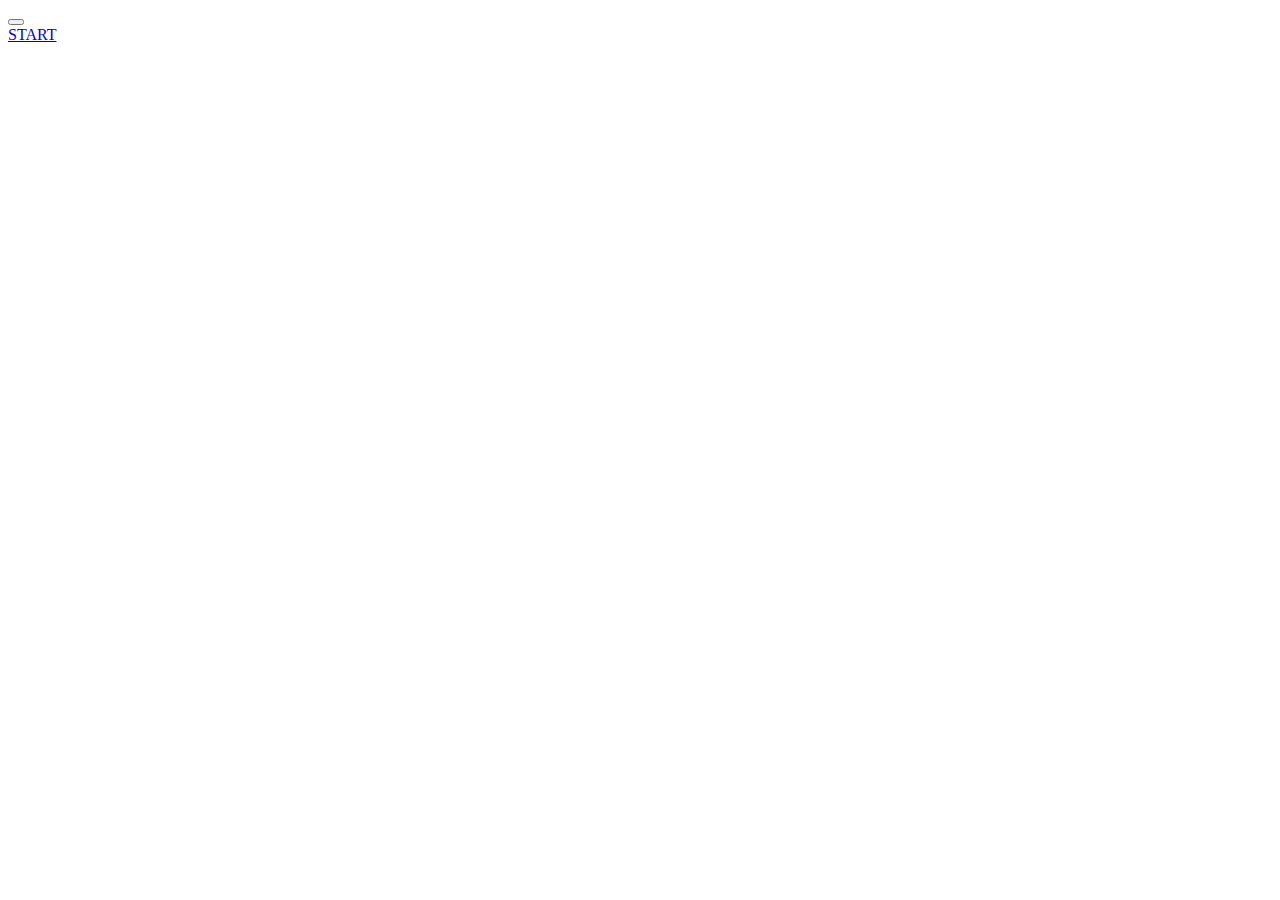
==== App/View/Modules/Index.html @ 6c474c6f "Adicionando novas funcionalidades ao projeto." ====
<!DOCTYPE html>

<html lang="pt-br">

    <head>
        
        <meta charset="UTF-8">
        <meta name="viewport" content="width=device-width, initial-scale=1.0">

        <link rel="icon" type="image/png" href="./View/Assets/Images/Favicon.png">
        <link rel="stylesheet" type="text/css" href="./View/Assets/CSS/Index.css">

        <script defer type="text/javascript" src="./View/Assets/JS/Index.js">  </script>

        <title> Blue Lock's Memory Game </title>

    </head>

    <body oncontextmenu="return false;">

        <div id="container">

            <div id="video-box">

                <button id="video-button" onclick="iniciar_video()">  </button>
    
                <!--<video height="100%" width="100%" controls> <source src="./Assets/Videos/Video.mp4" type="video/mp4"> </video>-->
    
            </div>
    
            <div id="link-box"> <a href="/form"> START </a> </div>

        </div>
        
    </body>

</html>
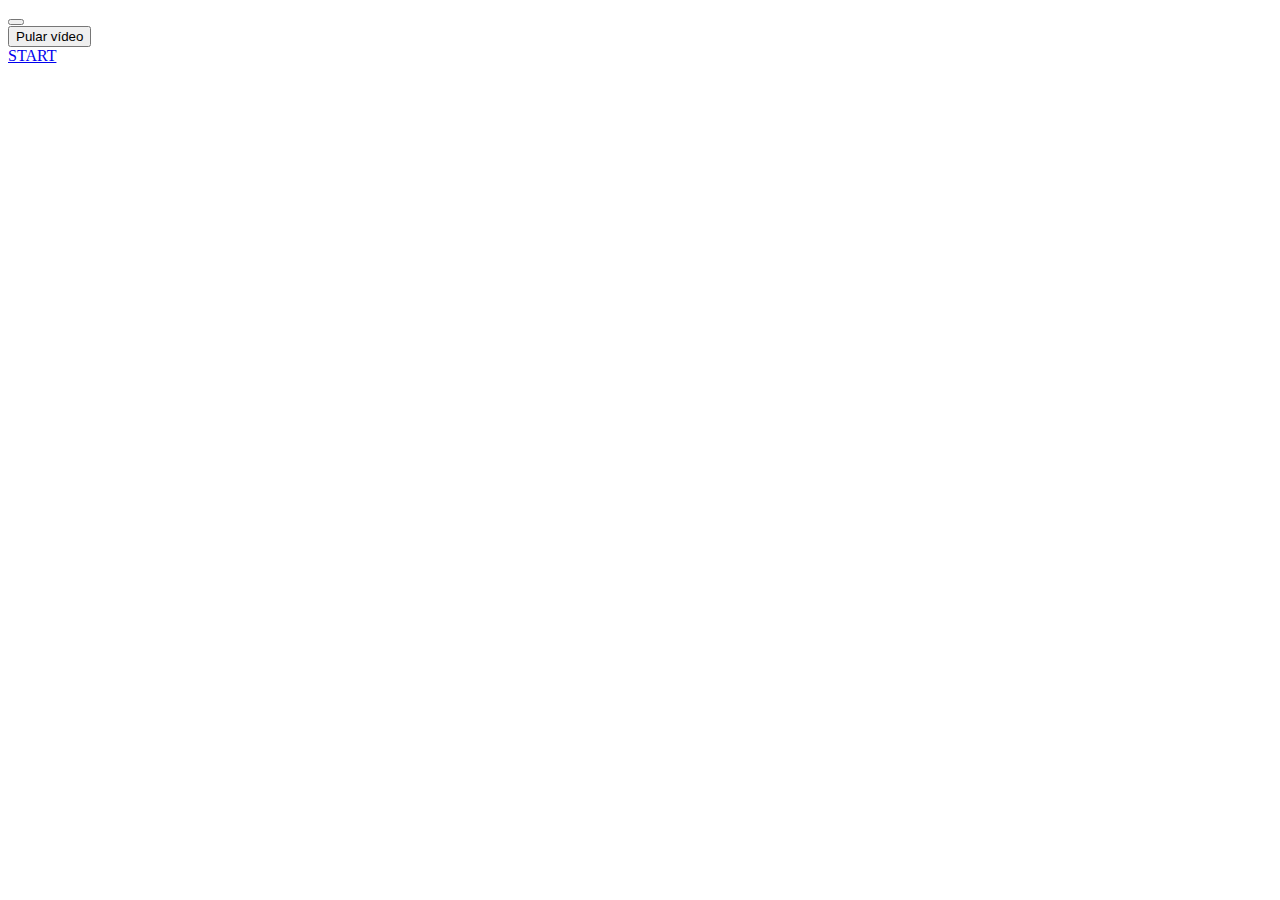
==== commit 4fc30472: "Adicionando algumas coisas importantes." ====
--- a/App/View/Modules/Index.html
+++ b/App/View/Modules/Index.html
@@ -16,19 +16,21 @@
 
     </head>
 
-    <body oncontextmenu="return false;">
+    <body oncontextmenu="return false">
 
         <div id="container">
 
             <div id="video-box">
 
-                <button id="video-button" onclick="iniciar_video()">  </button>
+                <button id="video-button" title="Iniciar vídeo de introdução." onclick="iniciar_video()">  </button>
     
                 <!--<video height="100%" width="100%" controls> <source src="./Assets/Videos/Video.mp4" type="video/mp4"> </video>-->
+                
+            </div>
+
+            <button id="skip-video-button" onclick="carregar_pagina_inicial(document.getElementById('video'))"> Pular vídeo </button>
     
-            </div>
-    
-            <div id="link-box"> <a href="/form"> START </a> </div>
+            <div id="link-box"> <a title="Iniciar funcionamento da aplicação." href="/form"> START </a> </div>
 
         </div>
         
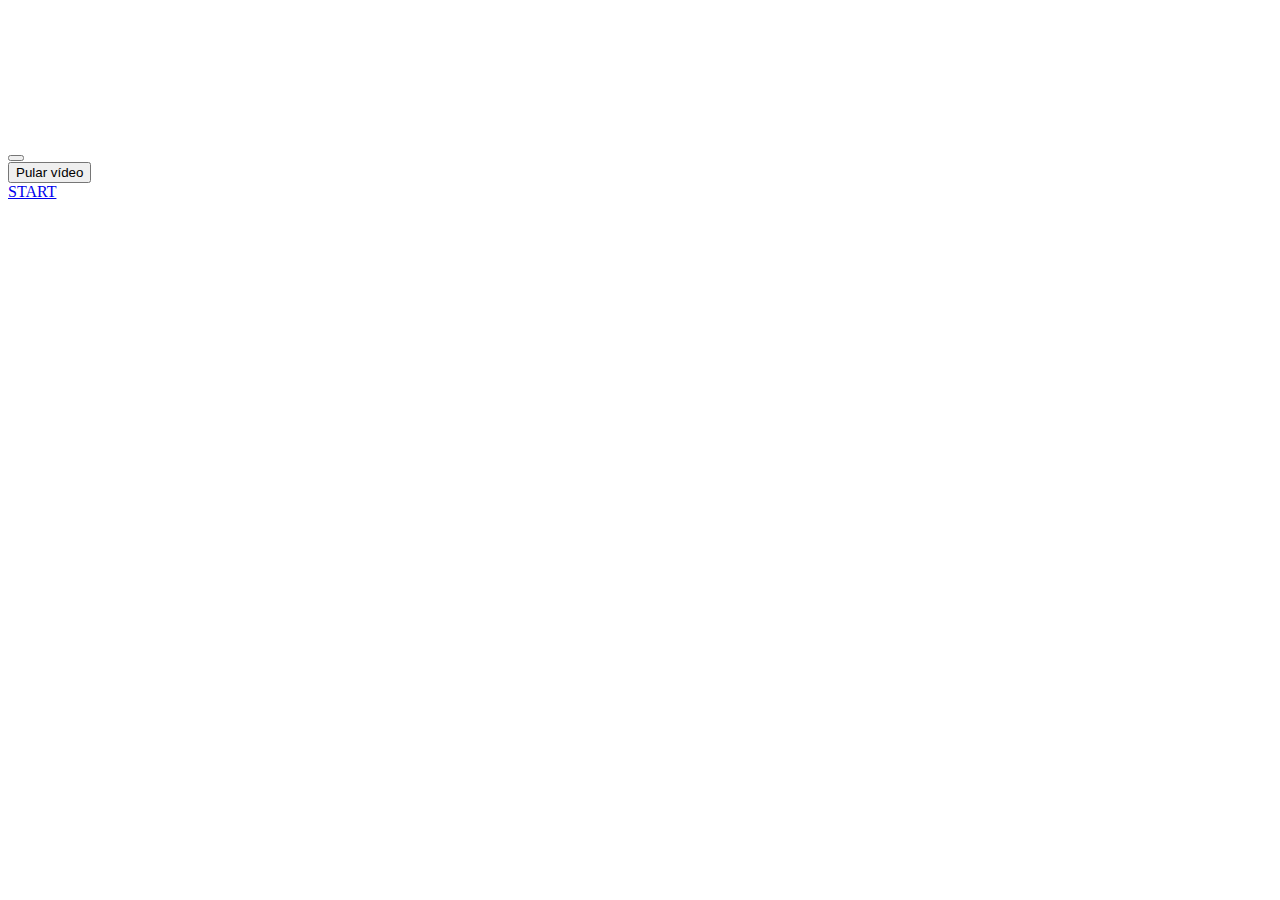
==== commit 1f3f4ce7: "Atualizando." ====
--- a/App/View/Modules/Index.html
+++ b/App/View/Modules/Index.html
@@ -23,8 +23,8 @@
             <div id="video-box">
 
                 <button id="video-button" title="Iniciar vídeo de introdução." onclick="iniciar_video()">  </button>
-    
-                <!--<video height="100%" width="100%" controls> <source src="./Assets/Videos/Video.mp4" type="video/mp4"> </video>-->
+
+                <video id="video"> <source src="./View/Assets/Videos/Video_Abertura.mp4" type="video/mp4"> </video>
                 
             </div>
 
